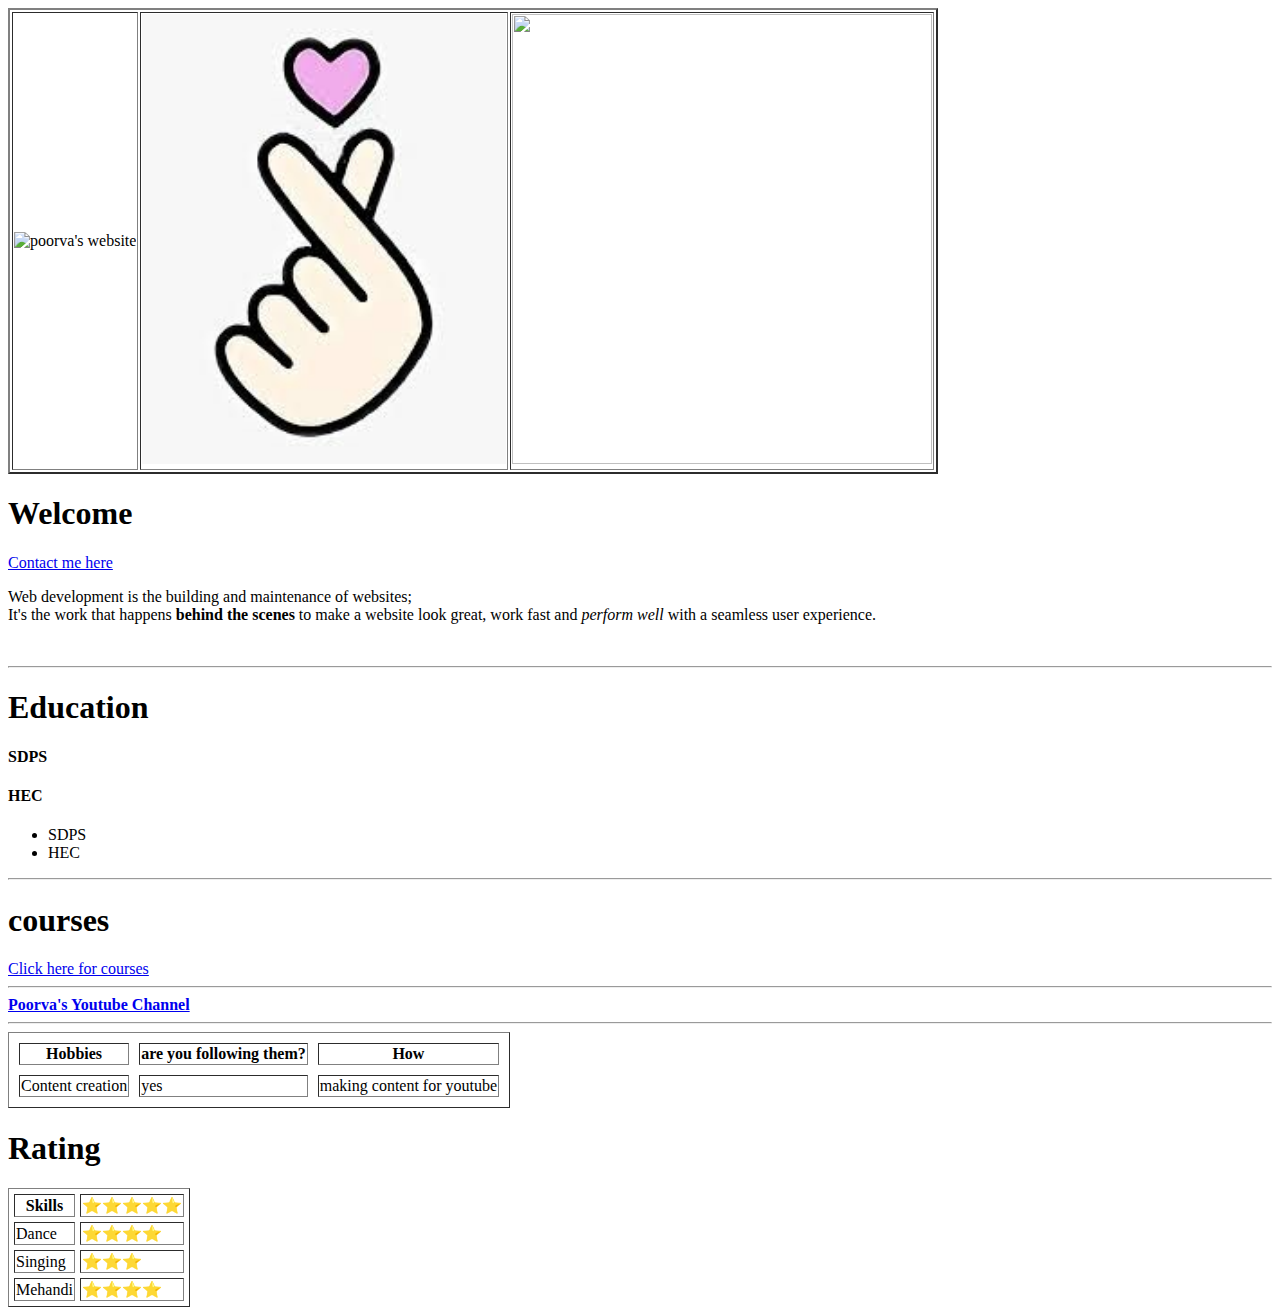
==== index.html @ 87e8cce7 "add initial cv website files" ====
<!DOCTYPE html>
<html lang="en" dir="ltr">

<head>
  <!--Head is use for what this web page holds
          like it use title so what this page is about -->
  <meta charset="utf-8">
  <!-- The meta elements give extra metdata or
    associated data to your HTML document
  WE are telling the browser when it opens up this file
then all the text inside web page encoded with utf-8 system-->
  <title>Poorva's personal site💓</title>
  <!--Here i use unicode character-->
</head>

<body>
  <table border="2">
    <tr><!--Three diff methods and paths to add images-->
      <td>
        <img src="https://yt3.ggpht.com/a/AATXAJxiHyir8yTxq1ozGIagk2246mIukU7PBmXn8JcLlA=s900-c-k-c0x00ffffff-no-rj" alt="poorva's website" width="400" height="450">
      </td>
      <td>
        <img src="saranghae.jfif" alt="" height="450">
      </td>
      <td>
        <img src="D:\Functions\MINE\pics\IMG_9478.jpg" alt="" height="450" width="420">
      </td>
    </tr>
  </table>
  <h1>Welcome </h1>
  <a href="contactme.html">Contact me here</a>
  <p>Web development is the building and maintenance of websites;
    <br>It's the work that happens <strong>behind the scenes</strong> to make a website look great,
    work fast and <em>perform well</em> with a seamless user experience. </p>
    <br>
    <hr>
    <h1><strong>Education</strong></h1>
    <h4>SDPS</h4>
    <h4>HEC</h4>
    <ul>
      <li>SDPS</li>
      <li>HEC</li>
    </ul>
    <hr>
    <h1>courses</h1>
    <a href="coursesinindex.html">Click here for courses</a>

    <hr>
    <a href="https://www.youtube.com/poorvamalhotra"><strong> Poorva's Youtube Channel</strong></a>
    <hr>
    <table border="1" cellspacing="10">
      <thead>
        <tr>
          <th>Hobbies</th>
          <th>are you following them?</th>
          <th>How</th>
        </tr>
      </thead>
      <tbody>
        <tr>
          <td>Content creation</td>
          <td>yes</td>
          <td>making content for youtube</td>
        </tr>
      </tbody>
    </table>
    <h1>Rating</h1>
    <table border="1" cellspacing="5">
      <tr>
        <th>Skills</th>
        <th>⭐⭐⭐⭐⭐</th>
      </tr>
      <tr>
        <td>Dance</td>
        <td>⭐⭐⭐⭐</td>
      </tr>
      <tr>
        <td>Singing</td>
        <td>⭐⭐⭐</td>
      </tr>
      <tr>
        <td>Mehandi</td>
        <td>⭐⭐⭐⭐</td>
      </tr>
    </table>




</body>

</html>
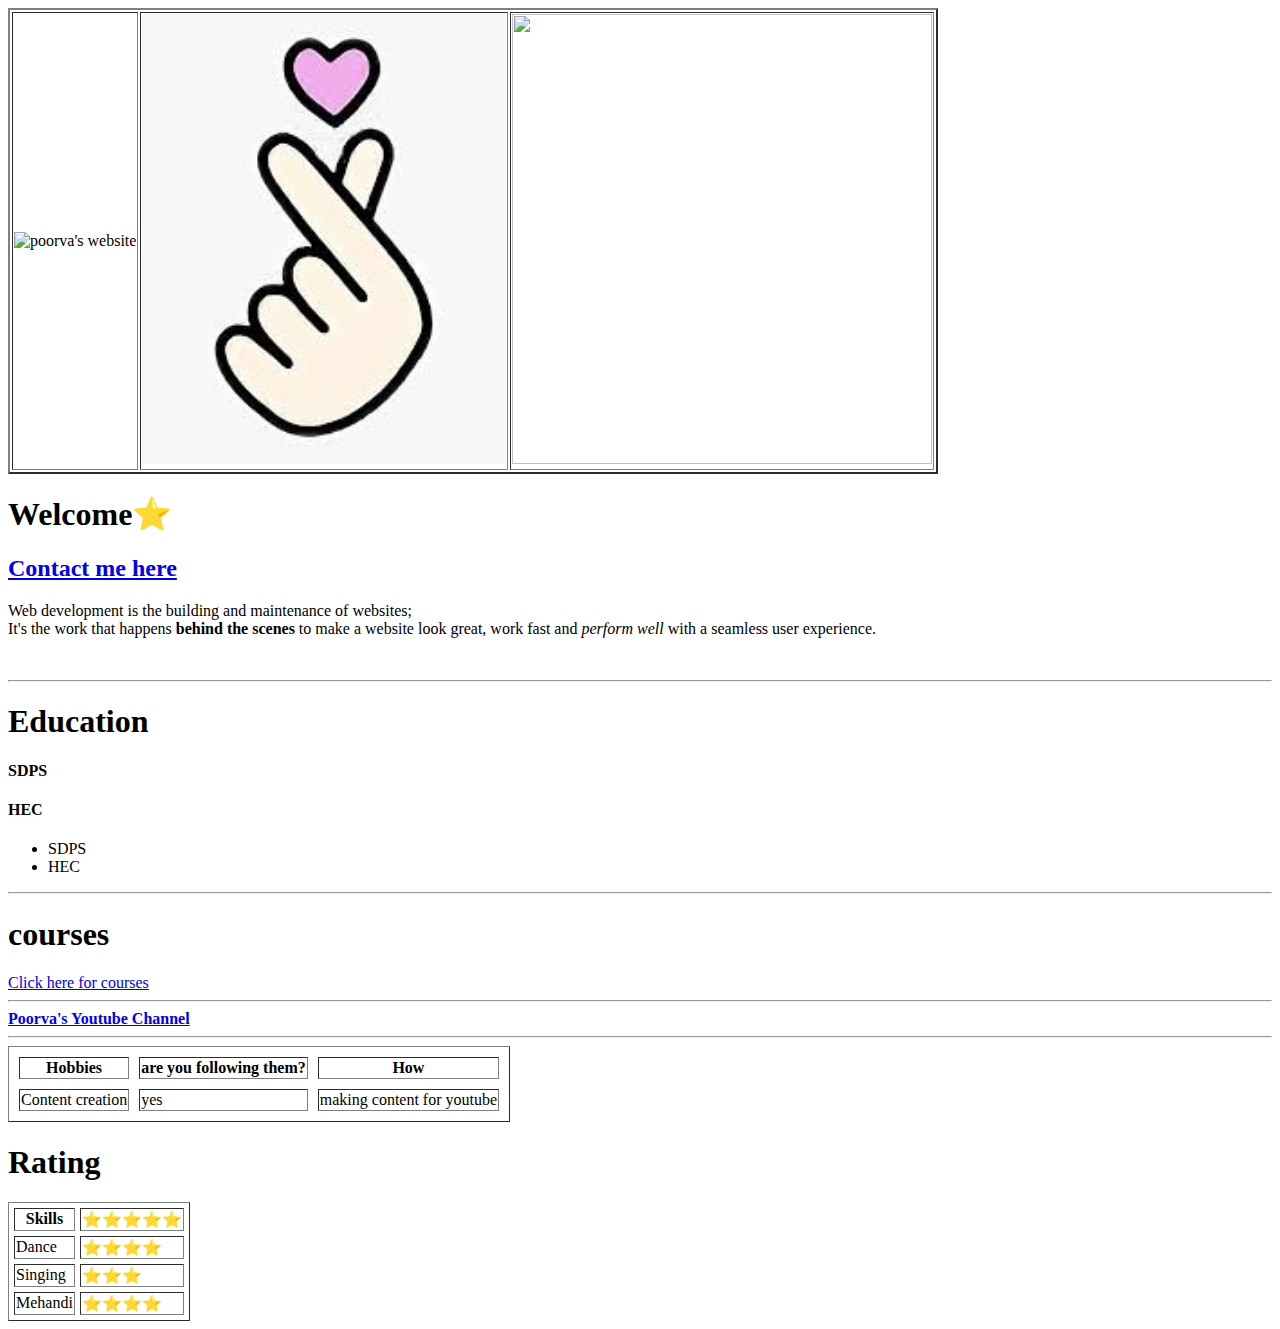
==== commit 7856cb56: "Add files via upload" ====
--- a/index.html
+++ b/index.html
@@ -11,25 +11,27 @@
 then all the text inside web page encoded with utf-8 system-->
   <title>Poorva's personal site💓</title>
   <!--Here i use unicode character-->
+  <link rel="stylesheet" href="../css/styles.css">
 </head>
 
 <body>
-  <table border="2">
+  <table border="2" id="tab">
     <tr><!--Three diff methods and paths to add images-->
       <td>
         <img src="https://yt3.ggpht.com/a/AATXAJxiHyir8yTxq1ozGIagk2246mIukU7PBmXn8JcLlA=s900-c-k-c0x00ffffff-no-rj" alt="poorva's website" width="400" height="450">
       </td>
       <td>
-        <img src="saranghae.jfif" alt="" height="450">
-      </td>
+        <img class="fine circular" src="saranghae.jfif" alt="" height="450">
+    </td>
       <td>
         <img src="D:\Functions\MINE\pics\IMG_9478.jpg" alt="" height="450" width="420">
       </td>
     </tr>
   </table>
-  <h1>Welcome </h1>
-  <a href="contactme.html">Contact me here</a>
-  <p>Web development is the building and maintenance of websites;
+  <h1>Welcome⭐</h1>
+  <h2 ><a href="contactme.html">Contact me here</a></h2>
+
+  <p class="first">Web development is the building and maintenance of websites;
     <br>It's the work that happens <strong>behind the scenes</strong> to make a website look great,
     work fast and <em>perform well</em> with a seamless user experience. </p>
     <br>
@@ -37,7 +39,7 @@
     <h1><strong>Education</strong></h1>
     <h4>SDPS</h4>
     <h4>HEC</h4>
-    <ul>
+    <ul id="second">
       <li>SDPS</li>
       <li>HEC</li>
     </ul>
@@ -83,10 +85,6 @@
         <td>⭐⭐⭐⭐</td>
       </tr>
     </table>
-
-
-
-
 </body>
 
 </html>
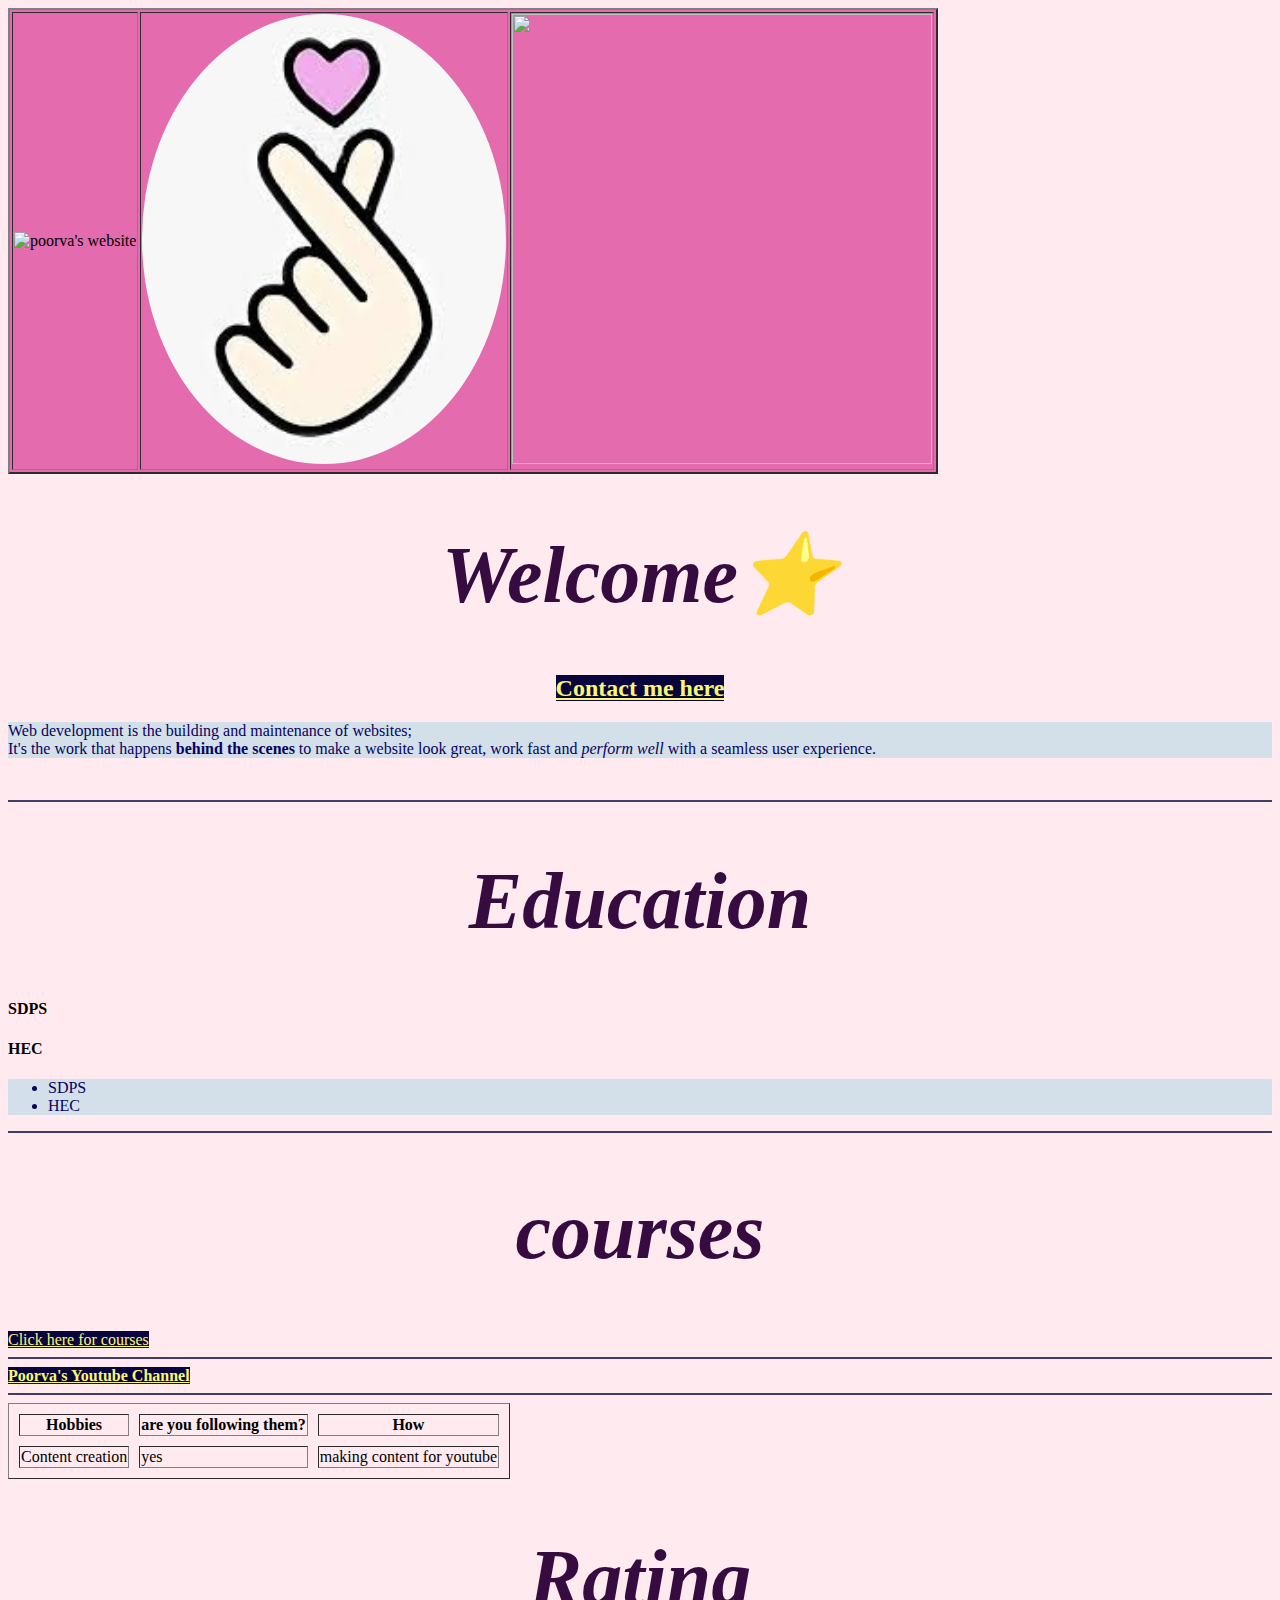
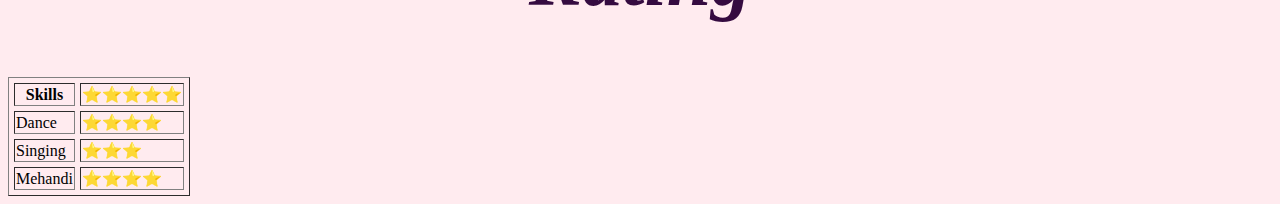
==== commit 04c8dceb: "Add files via upload" ====
--- a/index.html
+++ b/index.html
@@ -11,7 +11,7 @@
 then all the text inside web page encoded with utf-8 system-->
   <title>Poorva's personal site💓</title>
   <!--Here i use unicode character-->
-  <link rel="stylesheet" href="../css/styles.css">
+  <link rel="stylesheet" type="text/css" href="css/styles.css">
 </head>
 
 <body>
--- a/css/styles.css
+++ b/css/styles.css
@@ -0,0 +1,23 @@
+/*here in this style section whatever we'ill write it will affect that code
+for eg coding in body{} affect the body*/
+body {
+  background-color: #ffebef;
+}
+
+hr {
+  background-color: #413c69;
+  border-style: none;
+  height: 2px;
+}
+
+/*SELECTORS*/
+h1 {text-align: center;color: #350b40;font-style: oblique;font-size: 80px;}
+a { background-color: #0a043c;color: #f9f871;}
+h2{text-align: center;}
+/*Class SELECTORS*/
+.first { background-color:#d3e0ea;color:#09015f;}
+.circular{border-radius: 100%}
+
+/*ID SELECTORS*/
+#second{ background-color:#d3e0ea;color:#09015f}
+#tab{background-color:#e36bae;}
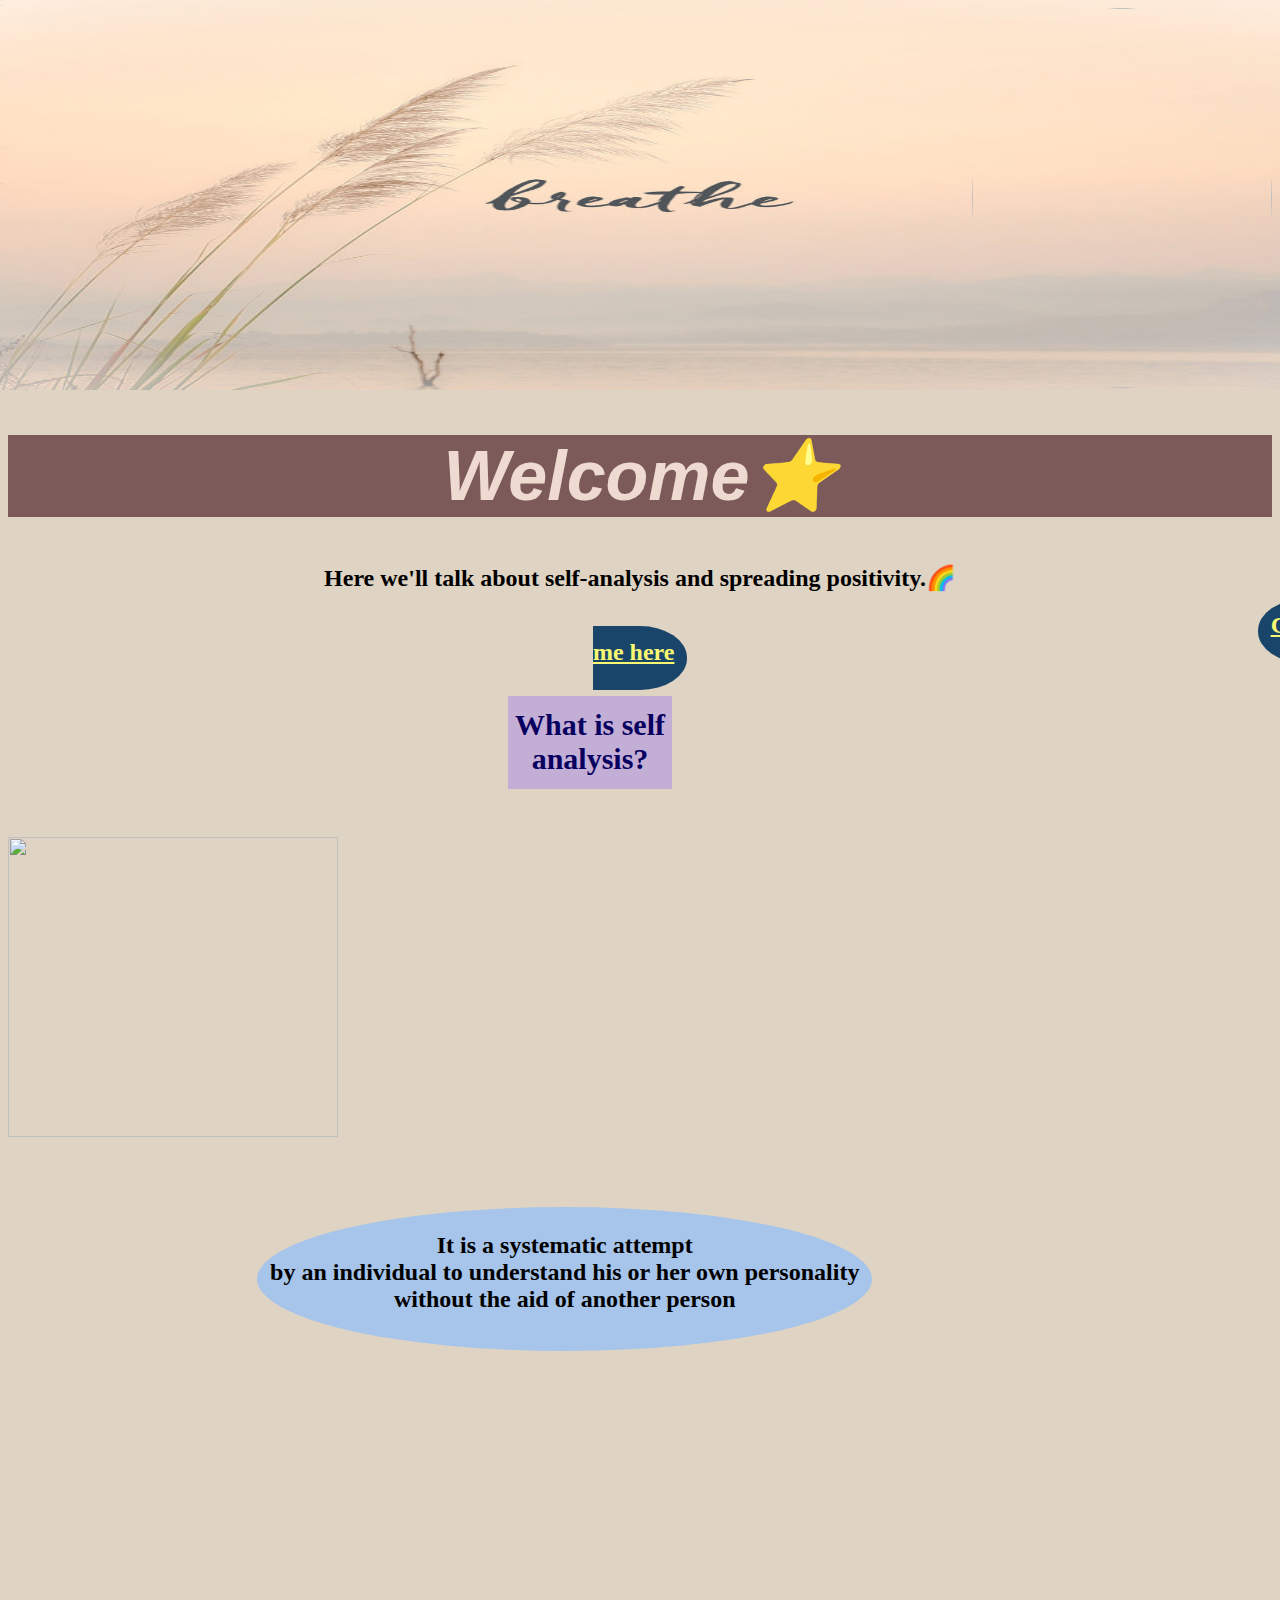
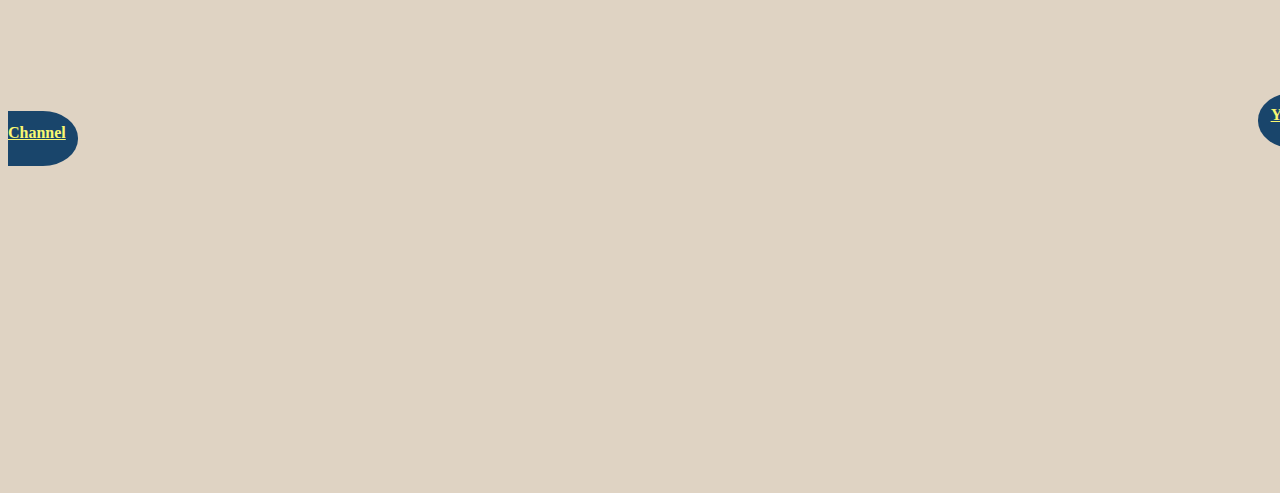
==== commit 60b28800: "Add files via upload" ====
--- a/index.html
+++ b/index.html
@@ -12,79 +12,25 @@
   <title>Poorva's personal site💓</title>
   <!--Here i use unicode character-->
   <link rel="stylesheet" type="text/css" href="css/styles.css">
+
 </head>
 
 <body>
-  <table border="2" id="tab">
-    <tr><!--Three diff methods and paths to add images-->
-      <td>
-        <img src="https://yt3.ggpht.com/a/AATXAJxiHyir8yTxq1ozGIagk2246mIukU7PBmXn8JcLlA=s900-c-k-c0x00ffffff-no-rj" alt="poorva's website" width="400" height="450">
-      </td>
-      <td>
-        <img class="fine circular" src="saranghae.jfif" alt="" height="450">
-    </td>
-      <td>
-        <img src="D:\Functions\MINE\pics\IMG_9478.jpg" alt="" height="450" width="420">
-      </td>
-    </tr>
-  </table>
-  <h1>Welcome⭐</h1>
-  <h2 ><a href="contactme.html">Contact me here</a></h2>
+  <img id="profileimg"src="D:\Functions\MINE\pics\img3a.png">
+  <h1>Welcome⭐</h1><h2>Here we'll talk about self-analysis and spreading positivity.🌈</h2>
+  <h2><a href="contactme.html">Contact me here</a></h2>
 
-  <p class="first">Web development is the building and maintenance of websites;
-    <br>It's the work that happens <strong>behind the scenes</strong> to make a website look great,
-    work fast and <em>perform well</em> with a seamless user experience. </p>
-    <br>
-    <hr>
-    <h1><strong>Education</strong></h1>
-    <h4>SDPS</h4>
-    <h4>HEC</h4>
-    <ul id="second">
-      <li>SDPS</li>
-      <li>HEC</li>
-    </ul>
-    <hr>
-    <h1>courses</h1>
-    <a href="coursesinindex.html">Click here for courses</a>
+  <p class="para"><strong>What is self analysis?</strong></p><br>
+  <img id="simg" src="D:\Functions\MINE\pics\download1.jfif" alt="" ><br><br>
+  <h2 id="desc">It is a systematic attempt <br>
+  by an individual to understand his or her own personality<br>without the aid of another person</h2>
+  <br>
+<br>
+<p align="center" >
+  <iframe width="560"margin="0" height="315" src="https://www.youtube.com/embed/KHLD07plJck" frameborder="0" allow="accelerometer; autoplay; clipboard-write; encrypted-media; gyroscope; picture-in-picture" allowfullscreen ></iframe>
 
-    <hr>
-    <a href="https://www.youtube.com/poorvamalhotra"><strong> Poorva's Youtube Channel</strong></a>
-    <hr>
-    <table border="1" cellspacing="10">
-      <thead>
-        <tr>
-          <th>Hobbies</th>
-          <th>are you following them?</th>
-          <th>How</th>
-        </tr>
-      </thead>
-      <tbody>
-        <tr>
-          <td>Content creation</td>
-          <td>yes</td>
-          <td>making content for youtube</td>
-        </tr>
-      </tbody>
-    </table>
-    <h1>Rating</h1>
-    <table border="1" cellspacing="5">
-      <tr>
-        <th>Skills</th>
-        <th>⭐⭐⭐⭐⭐</th>
-      </tr>
-      <tr>
-        <td>Dance</td>
-        <td>⭐⭐⭐⭐</td>
-      </tr>
-      <tr>
-        <td>Singing</td>
-        <td>⭐⭐⭐</td>
-      </tr>
-      <tr>
-        <td>Mehandi</td>
-        <td>⭐⭐⭐⭐</td>
-      </tr>
-    </table>
+</p><a href="https://www.youtube.com/poorvamalhotra"><strong>Youtube Channel</strong></a><br>
+<p align="center"><iframe width="560" margin="0" height="315" src="https://www.youtube.com/embed/wF80Ai0BjEM" frameborder="0" allow="accelerometer; autoplay; clipboard-write; encrypted-media; gyroscope; picture-in-picture" allowfullscreen></iframe></p>
 </body>
 
 </html>
--- a/css/styles.css
+++ b/css/styles.css
@@ -1,7 +1,11 @@
 /*here in this style section whatever we'ill write it will affect that code
 for eg coding in body{} affect the body*/
-body {
-  background-color: #ffebef;
+body{
+  background-image: url("download.jpg");
+  background-repeat: no-repeat;
+  background-size: 1700px 390px;
+  background-position: top;
+  background-color:#dfd3c3;
 }
 
 hr {
@@ -11,13 +15,17 @@
 }
 
 /*SELECTORS*/
-h1 {text-align: center;color: #350b40;font-style: oblique;font-size: 80px;}
-a { background-color: #0a043c;color: #f9f871;}
+h1 {background-color:#7d5a5a; background-size:10px;text-align: center;color: #eedad1;font-style: italic;font-size: 70px;font-family:sans-serif;;}
+a { background-color: #19456b;color: #f9f871; margin-left:1250px;text-align: right;background-position: right;padding-top: 1%;padding-bottom: 2%;padding-left: 1%;padding-right: 1%;border-radius: 50%}
 h2{text-align: center;}
 /*Class SELECTORS*/
-.first { background-color:#d3e0ea;color:#09015f;}
-.circular{border-radius: 100%}
+.para { background-color:#c3aed6;color:#09015f;font-size:30px; text-align: center;background-position: center;margin-right:600px;padding-top: 1%;padding-bottom: 1%;margin-left:500px;}
 
 /*ID SELECTORS*/
 #second{ background-color:#d3e0ea;color:#09015f}
-#tab{background-color:#e36bae;}
+#profileimg{border-radius:80%; height:380px; width: 300px;margin-left:auto; display: block;}
+#simg{height: 300px;width: 330px;float:left;}
+#desc{background-color:#a7c5eb;float: right;margin-right: 400px;margin-top:70px;font-family: cursive;padding-top: 2%;padding-bottom: 3%;padding-left: 1%;padding-right: 1%;border-radius: 50%}
+
+
+/*profileimg{border-radius: 50%; display: block; margin-left: auto; height="200px" ; width="200";}*/
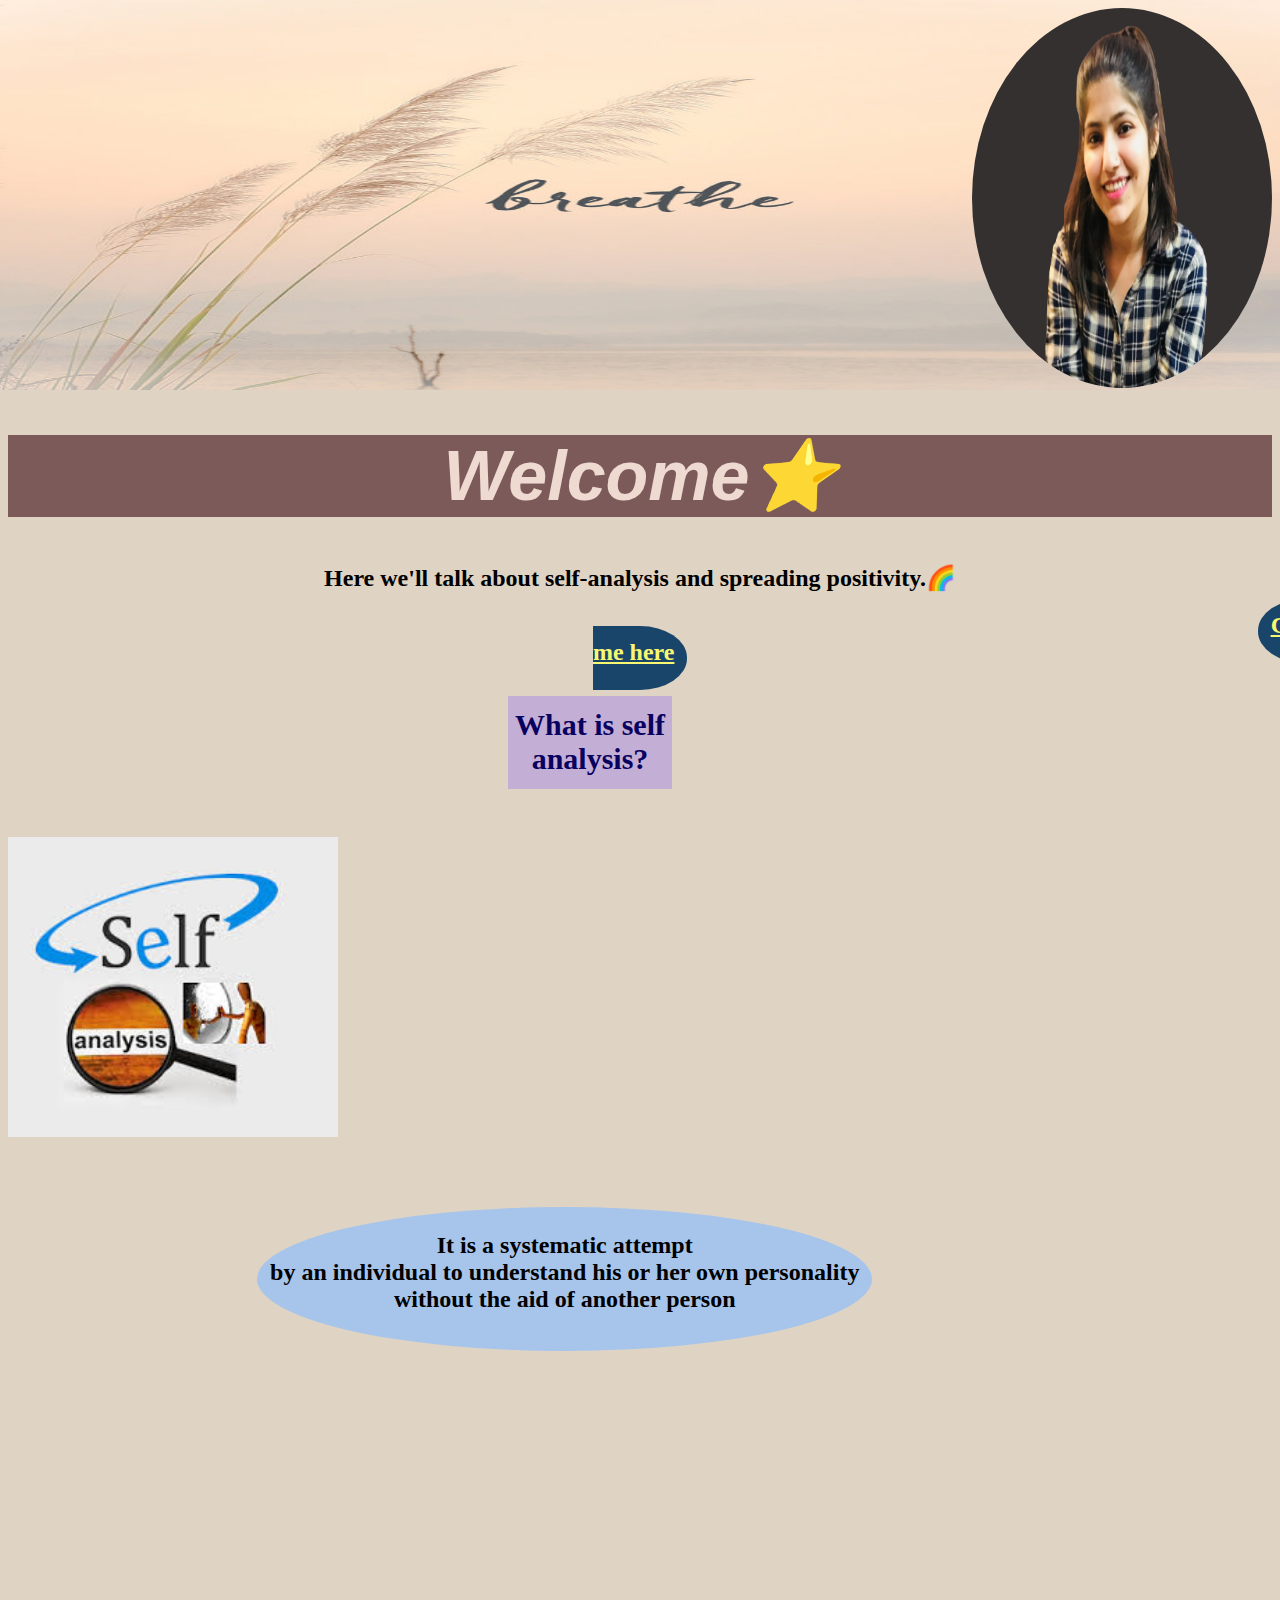
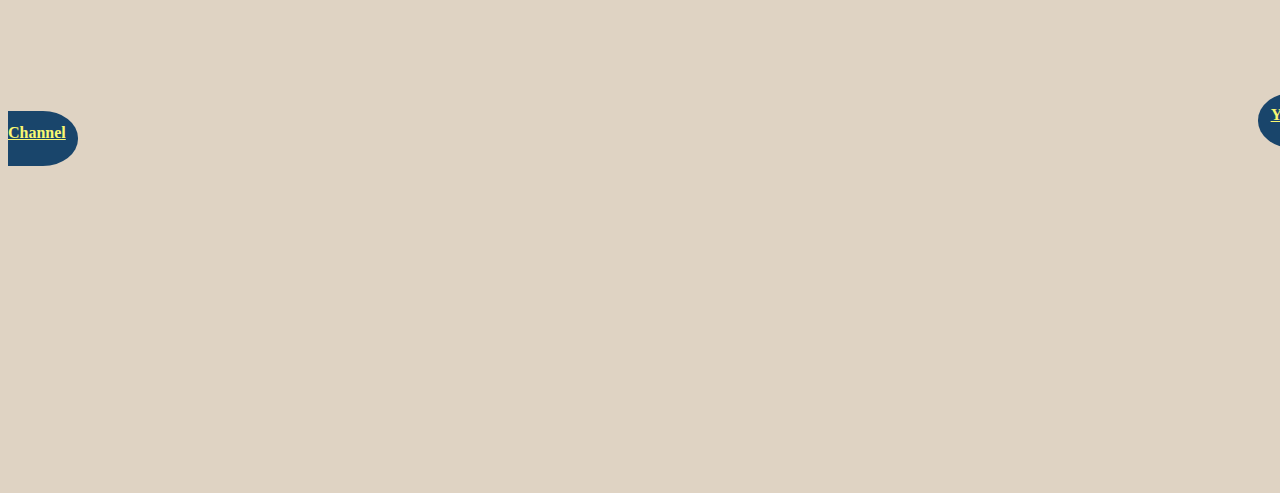
==== commit 133d1799: "Add files via upload" ====
--- a/index.html
+++ b/index.html
@@ -16,12 +16,12 @@
 </head>
 
 <body>
-  <img id="profileimg"src="D:\Functions\MINE\pics\img3a.png">
+  <img id="profileimg"src="img3a.png">
   <h1>Welcome⭐</h1><h2>Here we'll talk about self-analysis and spreading positivity.🌈</h2>
   <h2><a href="contactme.html">Contact me here</a></h2>
 
   <p class="para"><strong>What is self analysis?</strong></p><br>
-  <img id="simg" src="D:\Functions\MINE\pics\download1.jfif" alt="" ><br><br>
+  <img id="simg" src="download1.jfif" alt="" ><br><br>
   <h2 id="desc">It is a systematic attempt <br>
   by an individual to understand his or her own personality<br>without the aid of another person</h2>
   <br>
